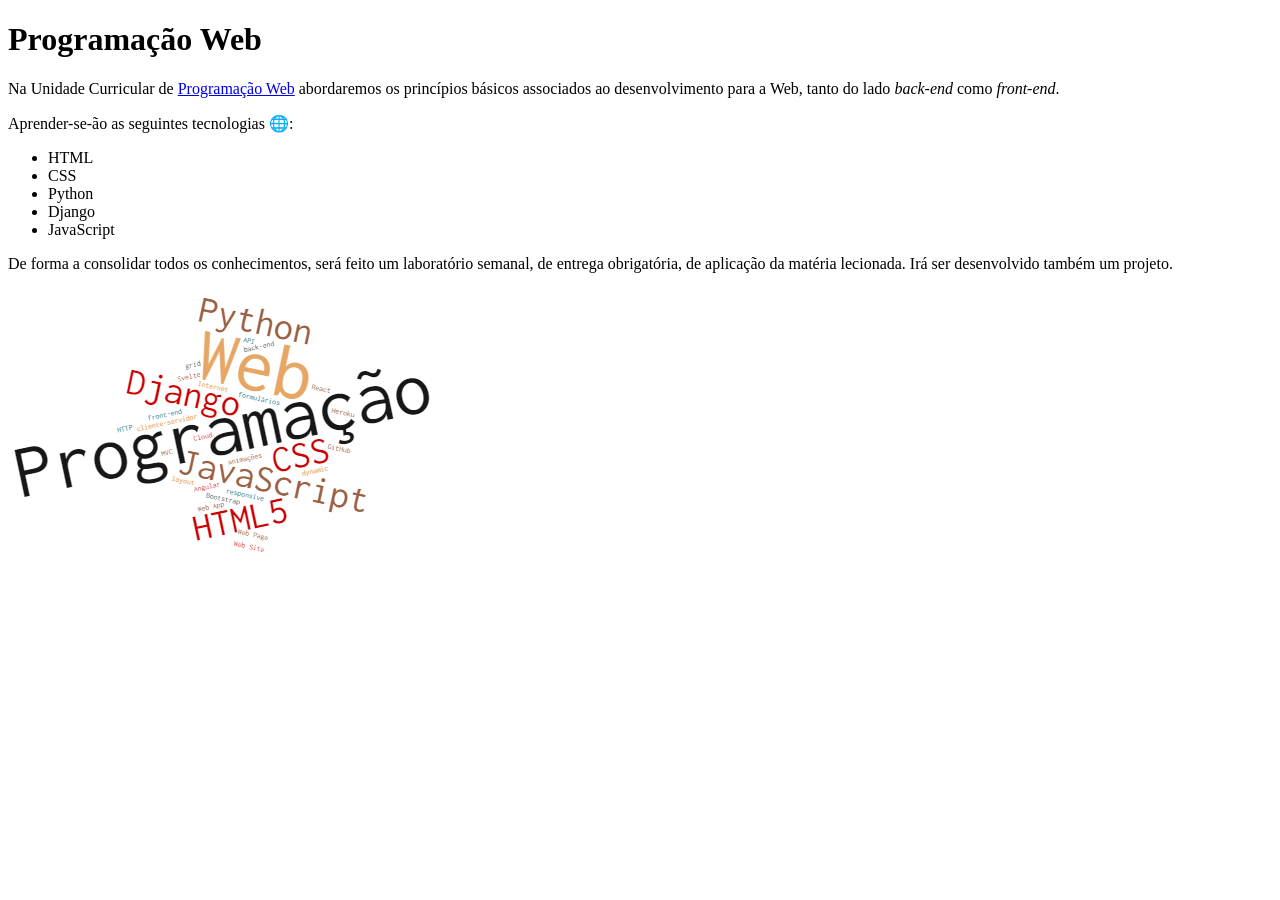
==== lab1/index.html @ 7b0427d2 "1 - Primeirissimo" ====
<!DOCTYPE html>
<html lang="pt">
<head>
    <meta charset="UTF-8">
    <title>A minha primeira página</title>
</head>
<body>
    <h1> Programação Web</h1>
    <p>Na Unidade Curricular de <a href="https://moodle.ensinolusofona.pt/course/view.php?id=1596">Programação Web</a>
        abordaremos os princípios básicos associados ao desenvolvimento para a Web, tanto do lado <i>back-end</i>
        como <i>front-end</i>.</p>
    <p>Aprender-se-ão as seguintes tecnologias &#127760;:</p>
    <ul>
        <li>HTML</li>
        <li>CSS</li>
        <li>Python</li>
        <li>Django</li>
        <li>JavaScript</li>
    </ul>
    <p>De forma a consolidar todos os conhecimentos, será feito um laboratório semanal, de entrega obrigatória,
        de aplicação da matéria lecionada. Irá ser desenvolvido também um projeto.</p>

    <img src="images/wordcloud.png">
</body>
</html>
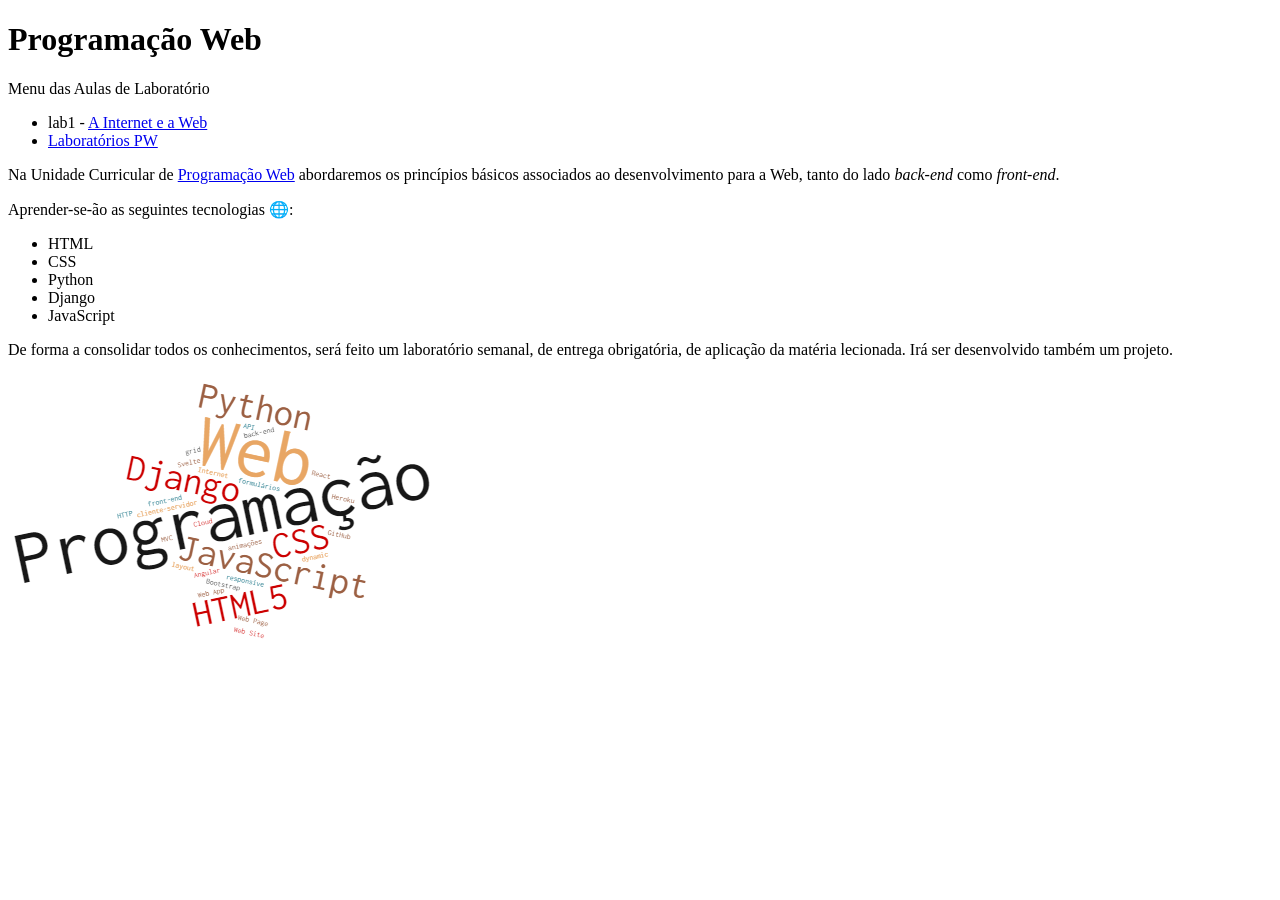
==== commit e9804763: "lab2" ====
--- a/lab1/index.html
+++ b/lab1/index.html
@@ -6,6 +6,11 @@
 </head>
 <body>
     <h1> Programação Web</h1>
+    <p> Menu das Aulas de Laboratório</p>
+    <ul>
+        <li>lab1 - <a href="report.html">A Internet e a Web</a></li>
+        <li><a href="../index.html">Laboratórios PW</a></li>
+    </ul>
     <p>Na Unidade Curricular de <a href="https://moodle.ensinolusofona.pt/course/view.php?id=1596">Programação Web</a>
         abordaremos os princípios básicos associados ao desenvolvimento para a Web, tanto do lado <i>back-end</i>
         como <i>front-end</i>.</p>
